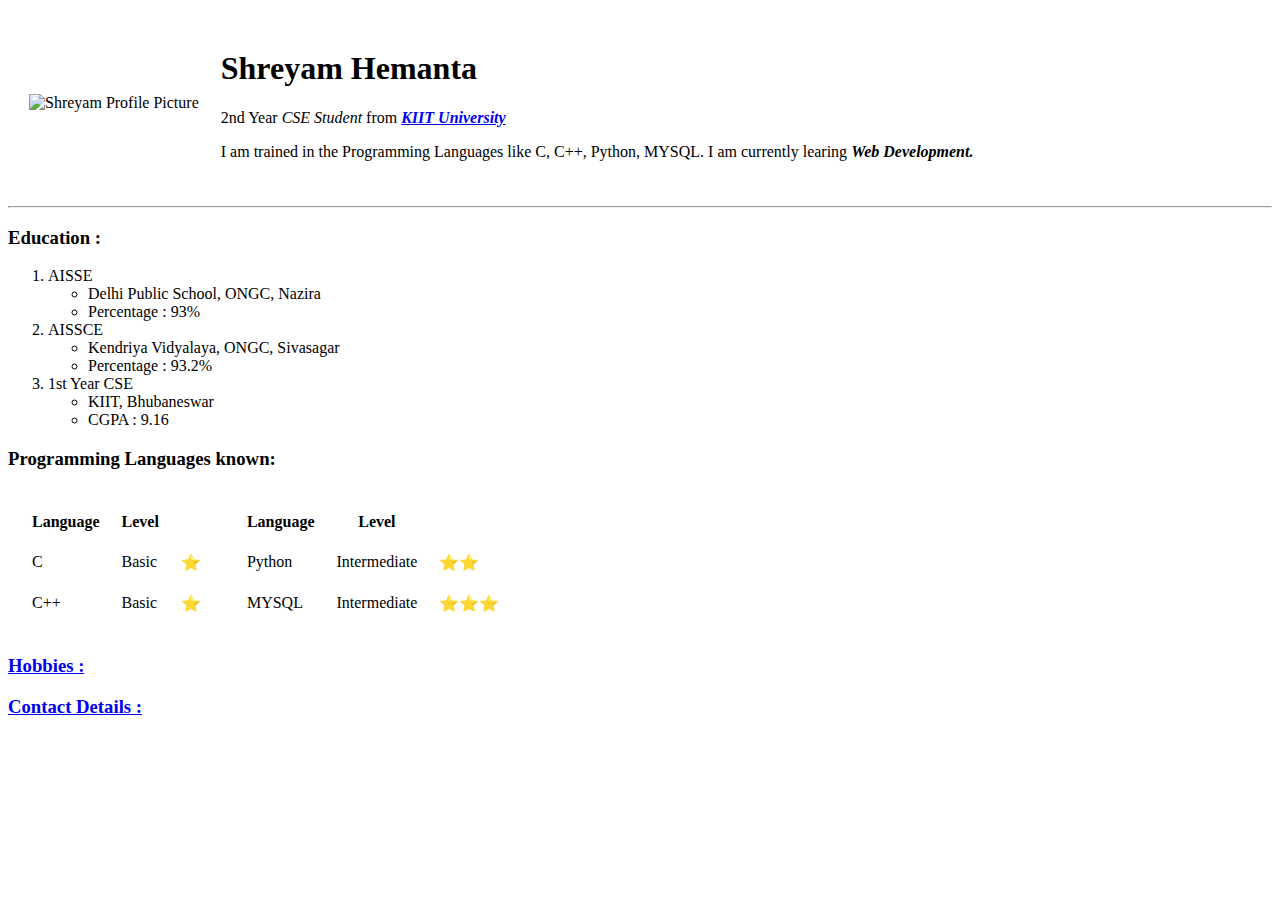
==== index.html @ 8375ddfd "Update and rename Index.html to index.html" ====
<!DOCTYPE html>
<html lang="  " dir="ltr">

<head>
  <meta charset="utf-8">
  <title>Shreyam's Personal Site</title>
</head>

<body>
  <table cellspacing="20">
    <tr>
      <td>
        <img src="https://lh3.googleusercontent.com/a-/AFdZucpjaEfGjUYZHTdUGuuQFvuMKTHA2w1hQFRsmxPXpJQ=s96-c-rg-br100" alt="Shreyam Profile Picture">
      </td>
      <td>
        <h1>Shreyam Hemanta</h1>
        <p>2nd Year <em>CSE Student</em> from <em><b><a href="https://kiit.ac.in/">KIIT University</a></b></em></p>
        <p>I am trained in the Programming Languages like C, C++, Python, MYSQL.
          I am currently learing <b><em>Web Development.</em></b></p>
      </td>
    </tr>
  </table>


  <hr>
  <h3>Education :</h3>
  <ol>
    <li>AISSE</li>
    <ul>
      <li>Delhi Public School, ONGC, Nazira</li>
      <li>Percentage : 93%</li>
    </ul>
    <li>AISSCE</li>
    <ul>
      <li>Kendriya Vidyalaya, ONGC, Sivasagar</li>
      <li>Percentage : 93.2%</li>
    </ul>
    <li>1st Year CSE</li>
    <ul>
      <li>KIIT, Bhubaneswar</li>
      <li>CGPA : 9.16</li>
    </ul>
  </ol>
  <h3>Programming Languages known:</h3>
  <table>
    <tr>
      <td>
        <table cellspacing="20">
          <thead>
            <th>
              Language
            </th>
            <th>
              Level
            </th>
          </thead>
          <tr>
            <td>C</td>
            <td>Basic</td>
            <td>⭐️</td>
          </tr>
          <tr>
            <td>C++</td>
            <td>Basic</td>
            <td>⭐️</td>
          </tr>
        </table>
      </td>
      <td>
        <table cellspacing="20">
          <thead>
            <th>
              Language
            </th>
            <th>
              Level
            </th>
          </thead>
          <tr>
            <td>Python</td>
            <td>Intermediate</td>
            <td>⭐️⭐️</td>
          </tr>
          <tr>
            <td>MYSQL</td>
            <td>Intermediate</td>
            <td>⭐️⭐️⭐️</td>
          </tr>
        </table>
      </td>

    </tr>



  </table>
  <h3><a href="hobbies.html">Hobbies :</a></h3>
  <h3><a href="contactdetails.html">Contact Details :</a></h3>

</body>

</html>
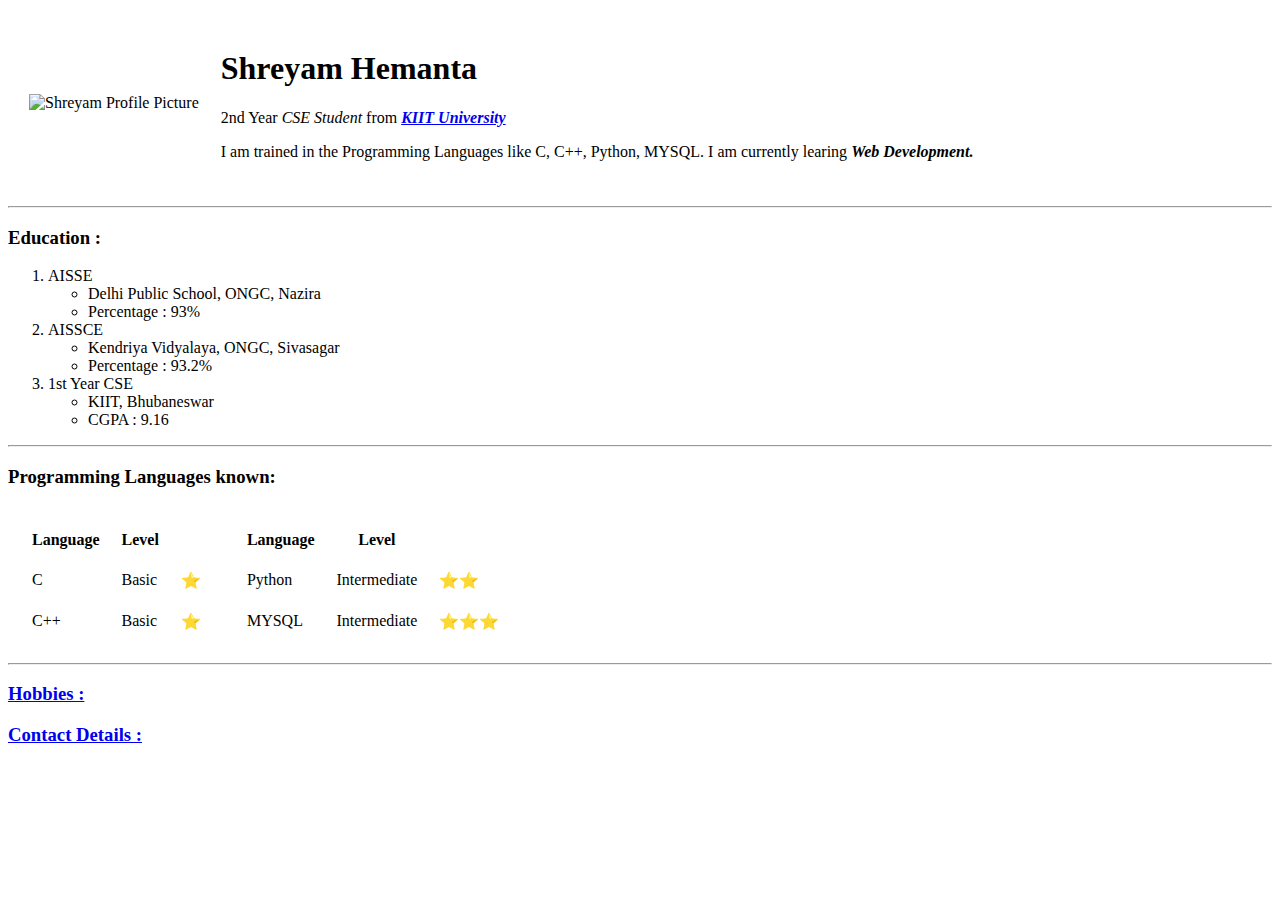
==== commit 73e91737: "Update index.html" ====
--- a/index.html
+++ b/index.html
@@ -4,6 +4,7 @@
 <head>
   <meta charset="utf-8">
   <title>Shreyam's Personal Site</title>
+  <link rel="stylesheet" href="css/styles.css">
 </head>
 
 <body>
@@ -41,6 +42,7 @@
       <li>CGPA : 9.16</li>
     </ul>
   </ol>
+  <hr />
   <h3>Programming Languages known:</h3>
   <table>
     <tr>
@@ -90,13 +92,12 @@
       </td>
 
     </tr>
-
-
-
   </table>
+  <hr />
   <h3><a href="hobbies.html">Hobbies :</a></h3>
   <h3><a href="contactdetails.html">Contact Details :</a></h3>
 
 </body>
 
 </html>
+
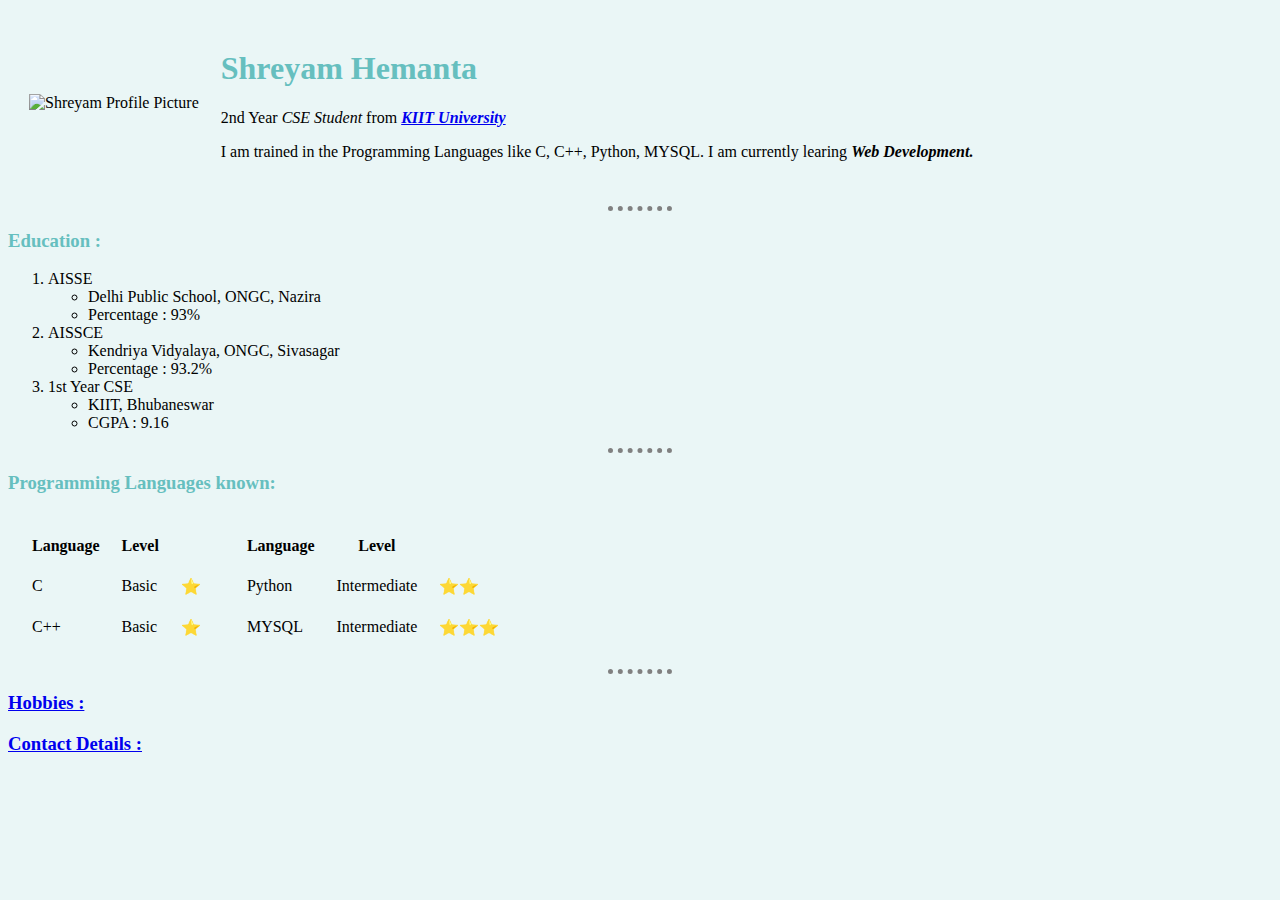
==== commit 9e195b9f: "Update index.html" ====
--- a/index.html
+++ b/index.html
@@ -4,7 +4,7 @@
 <head>
   <meta charset="utf-8">
   <title>Shreyam's Personal Site</title>
-  <link rel="stylesheet" href="css/styles.css">
+  <link rel="stylesheet" href="styles.css">
 </head>
 
 <body>
--- a/styles.css
+++ b/styles.css
@@ -0,0 +1,18 @@
+body  {
+  background-color:#EAF6F6;
+}
+hr{
+  border-style:dotted none none;
+  border-color:grey;
+  width: 5%;
+  border-width:5px;
+}
+h1{
+  color:#66BFBF;
+}
+h3{
+  color:#66BFBF;
+}
+h2{
+  color:#66BFBF;
+}
